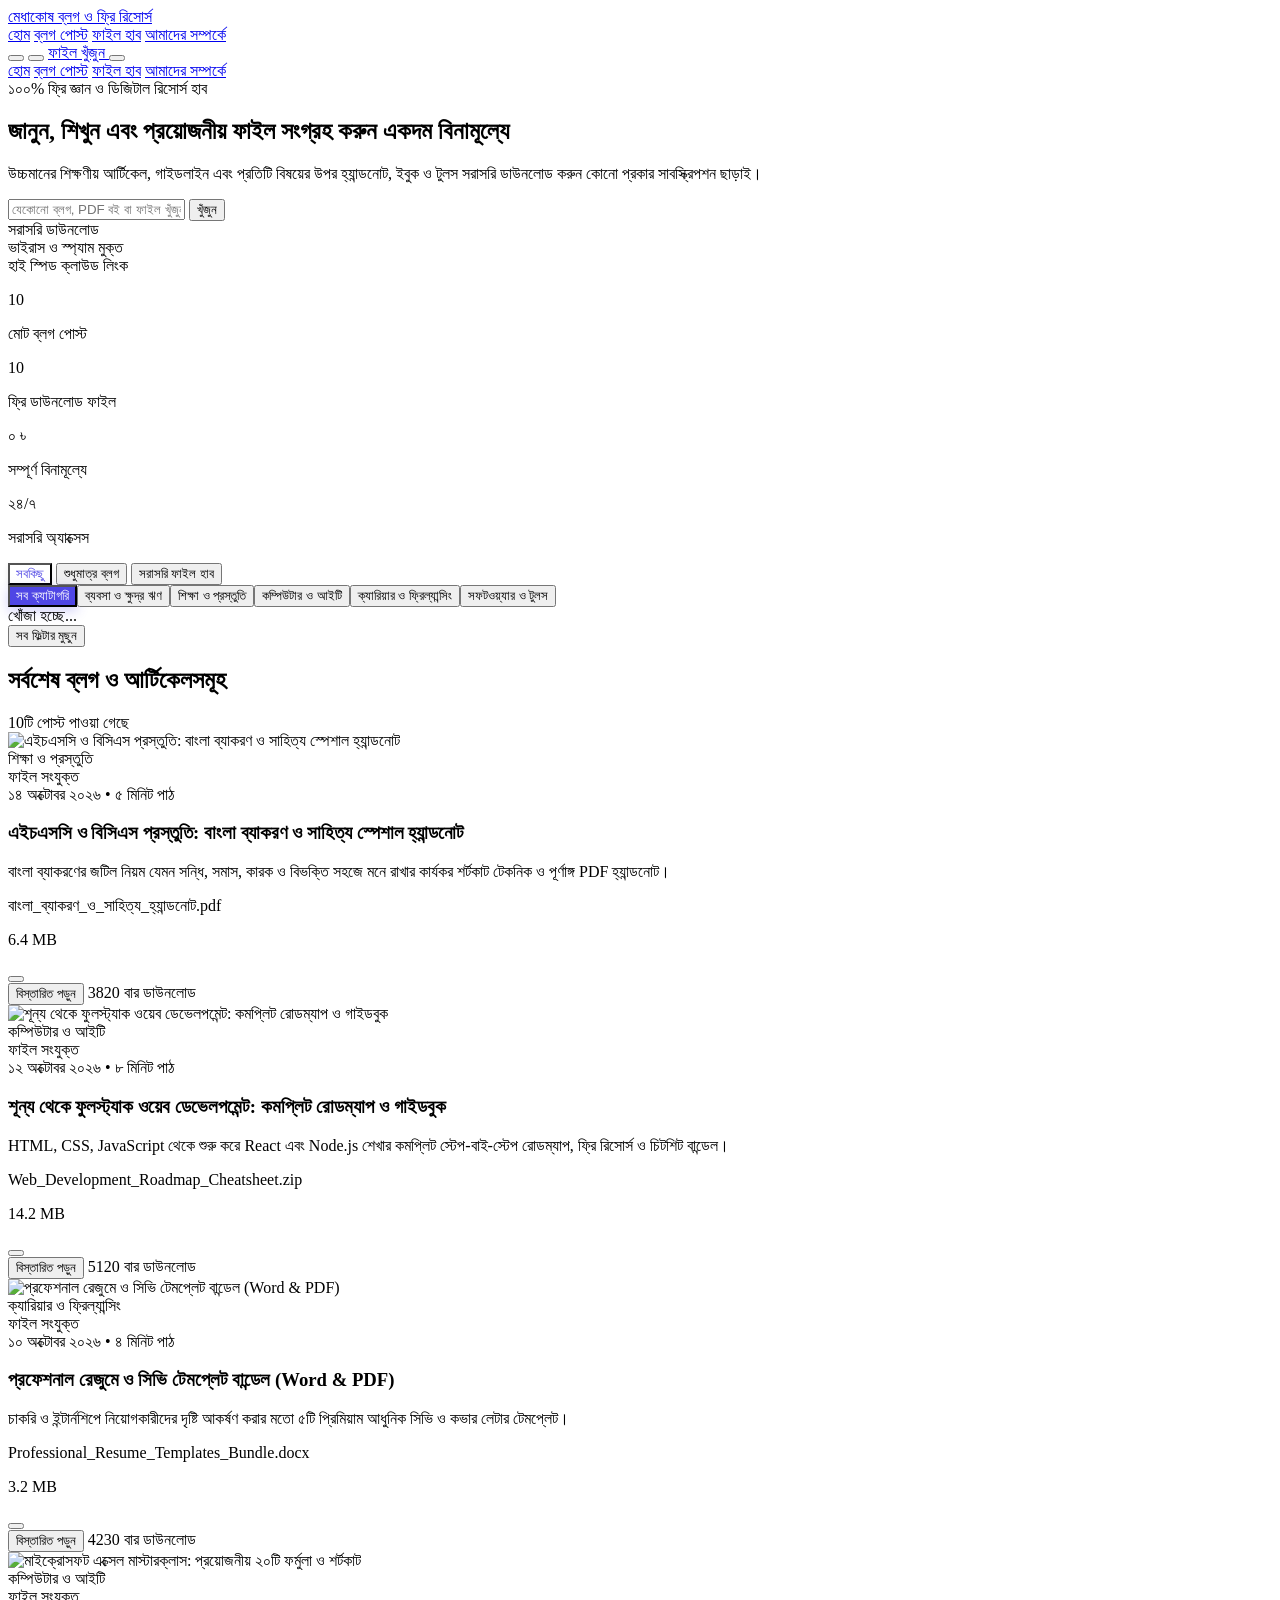
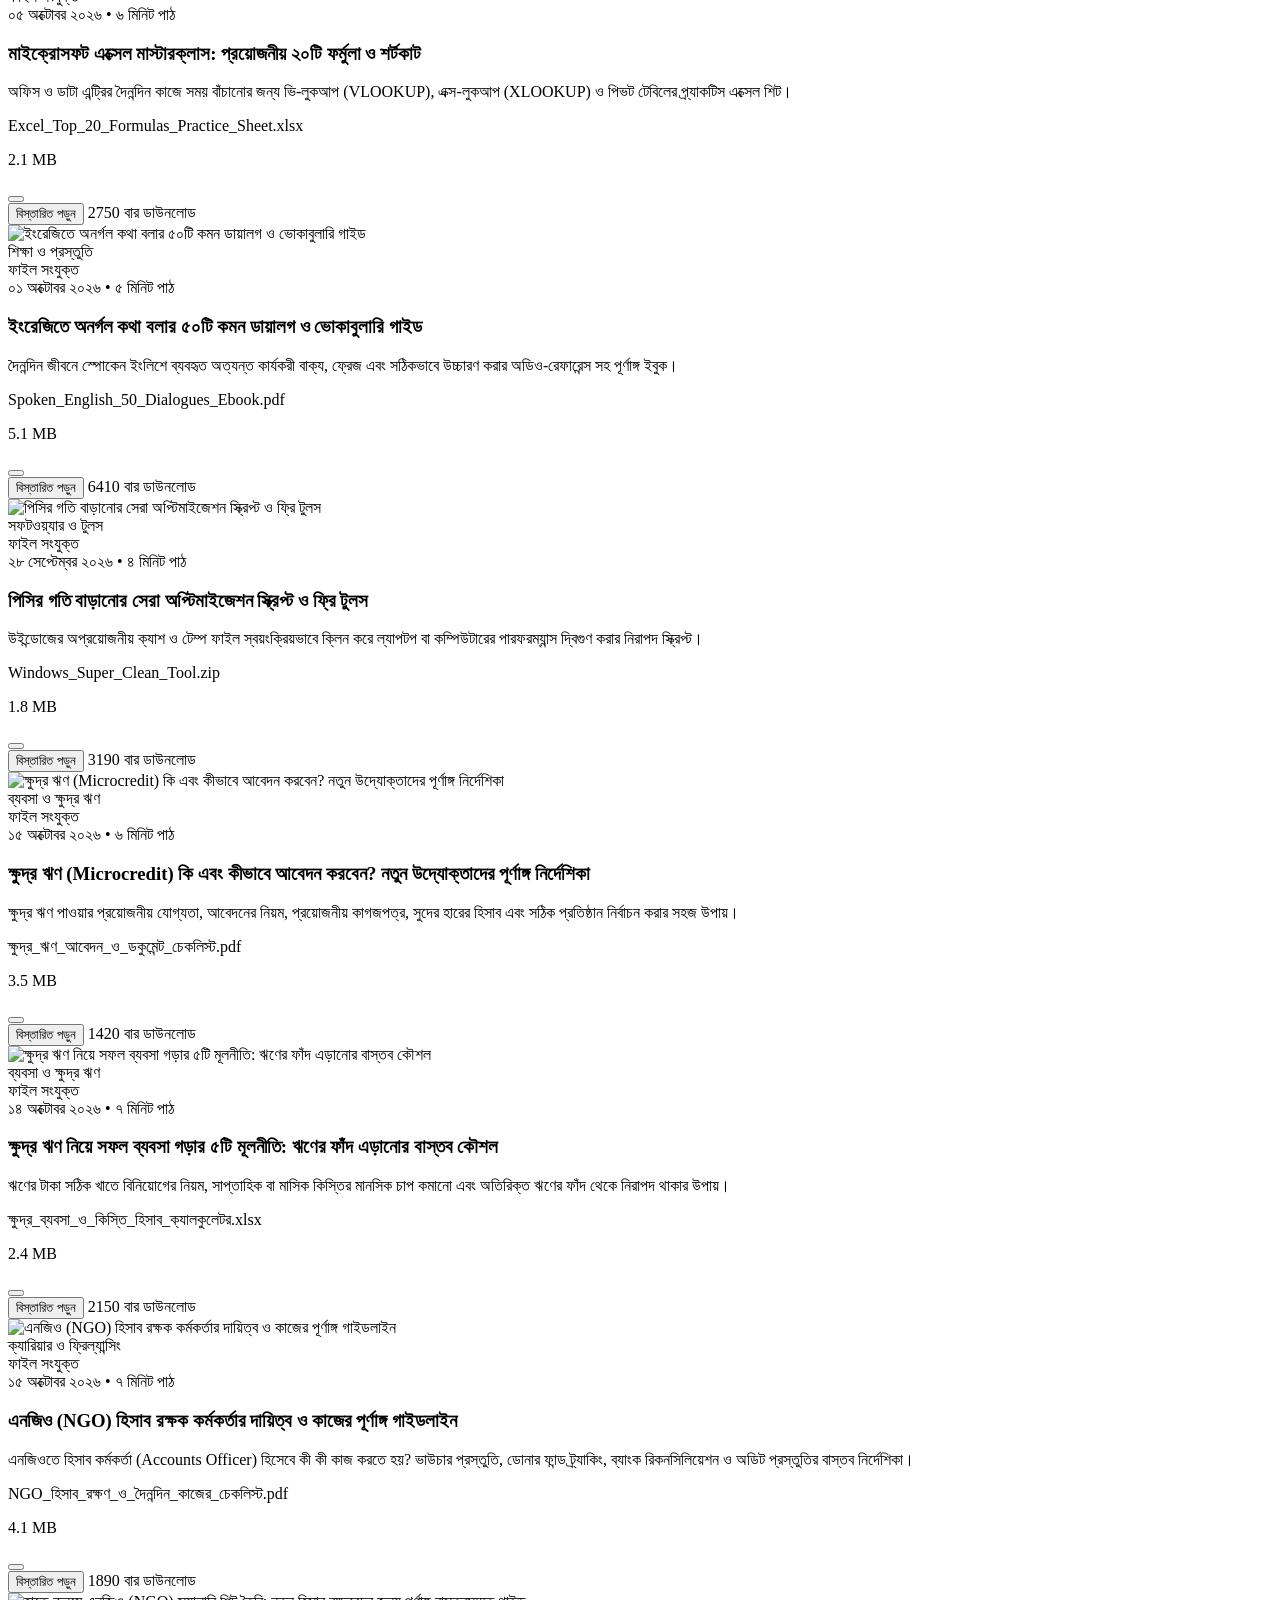
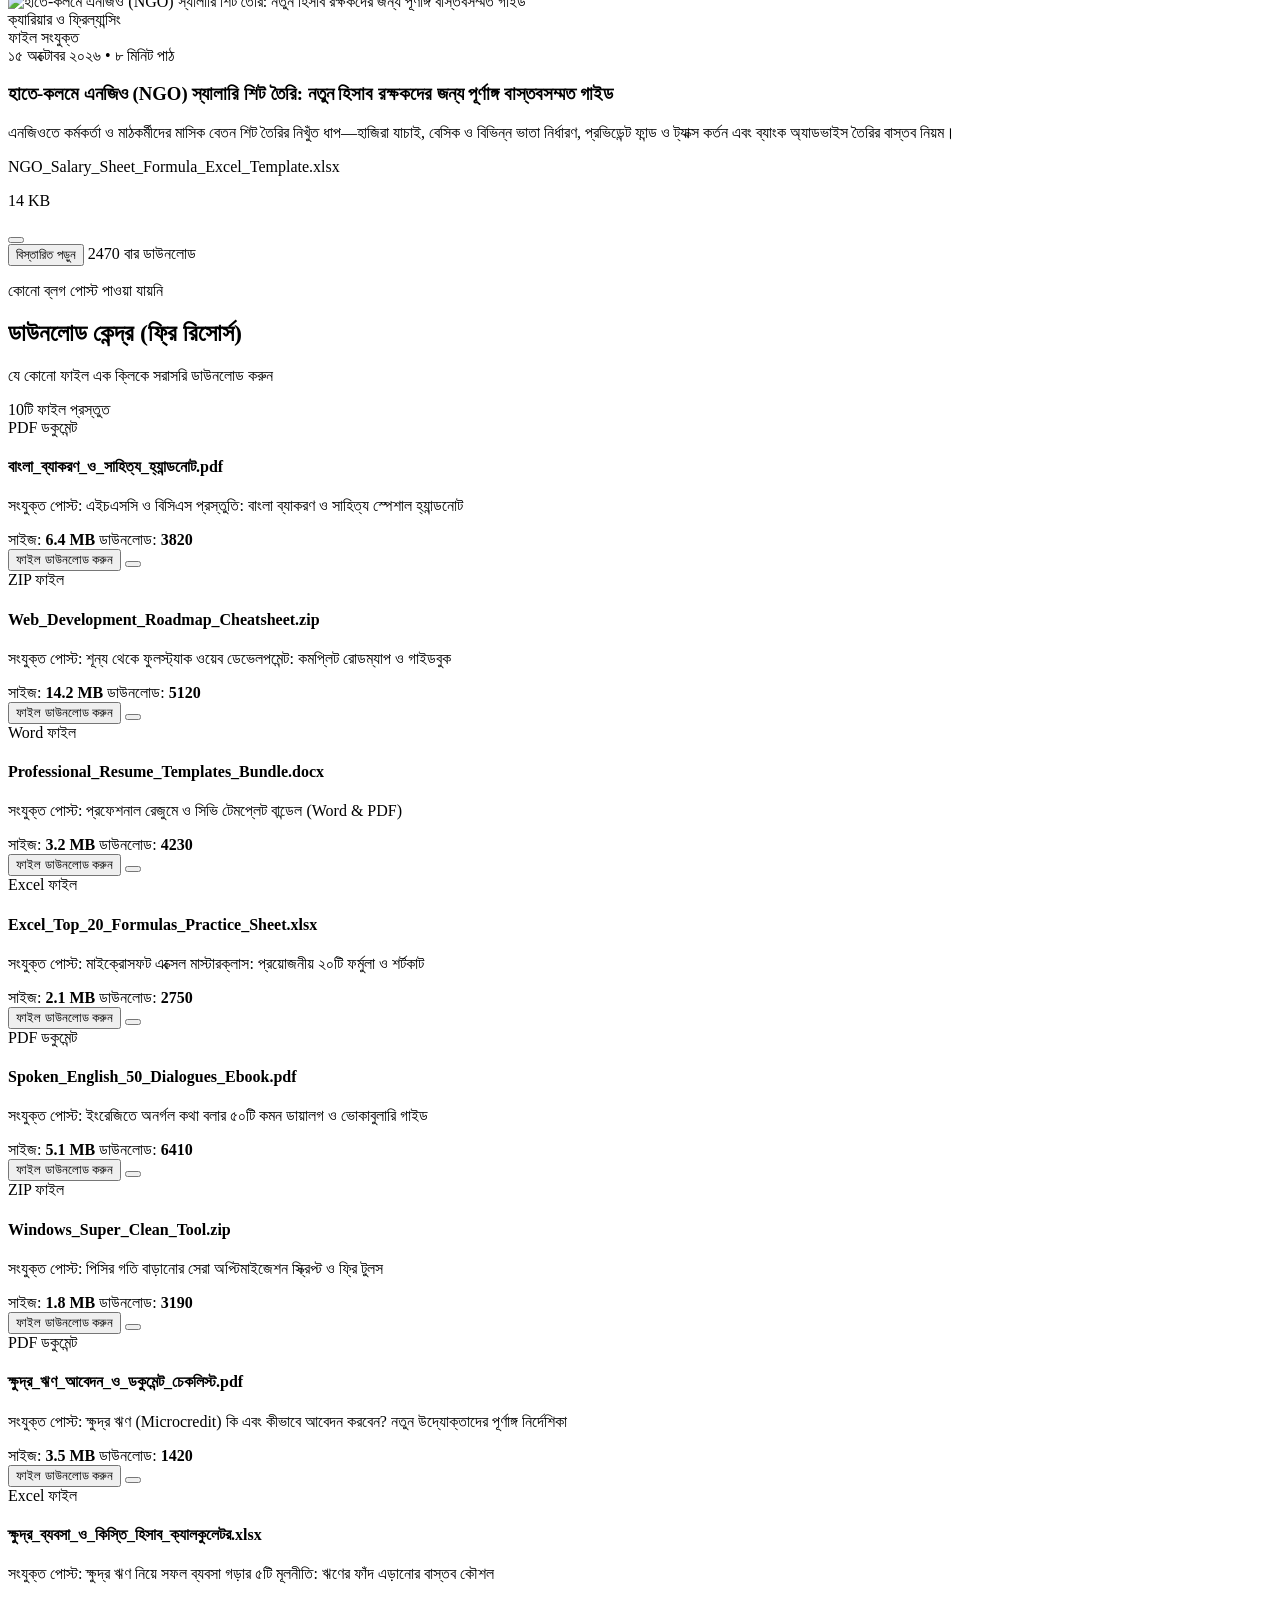
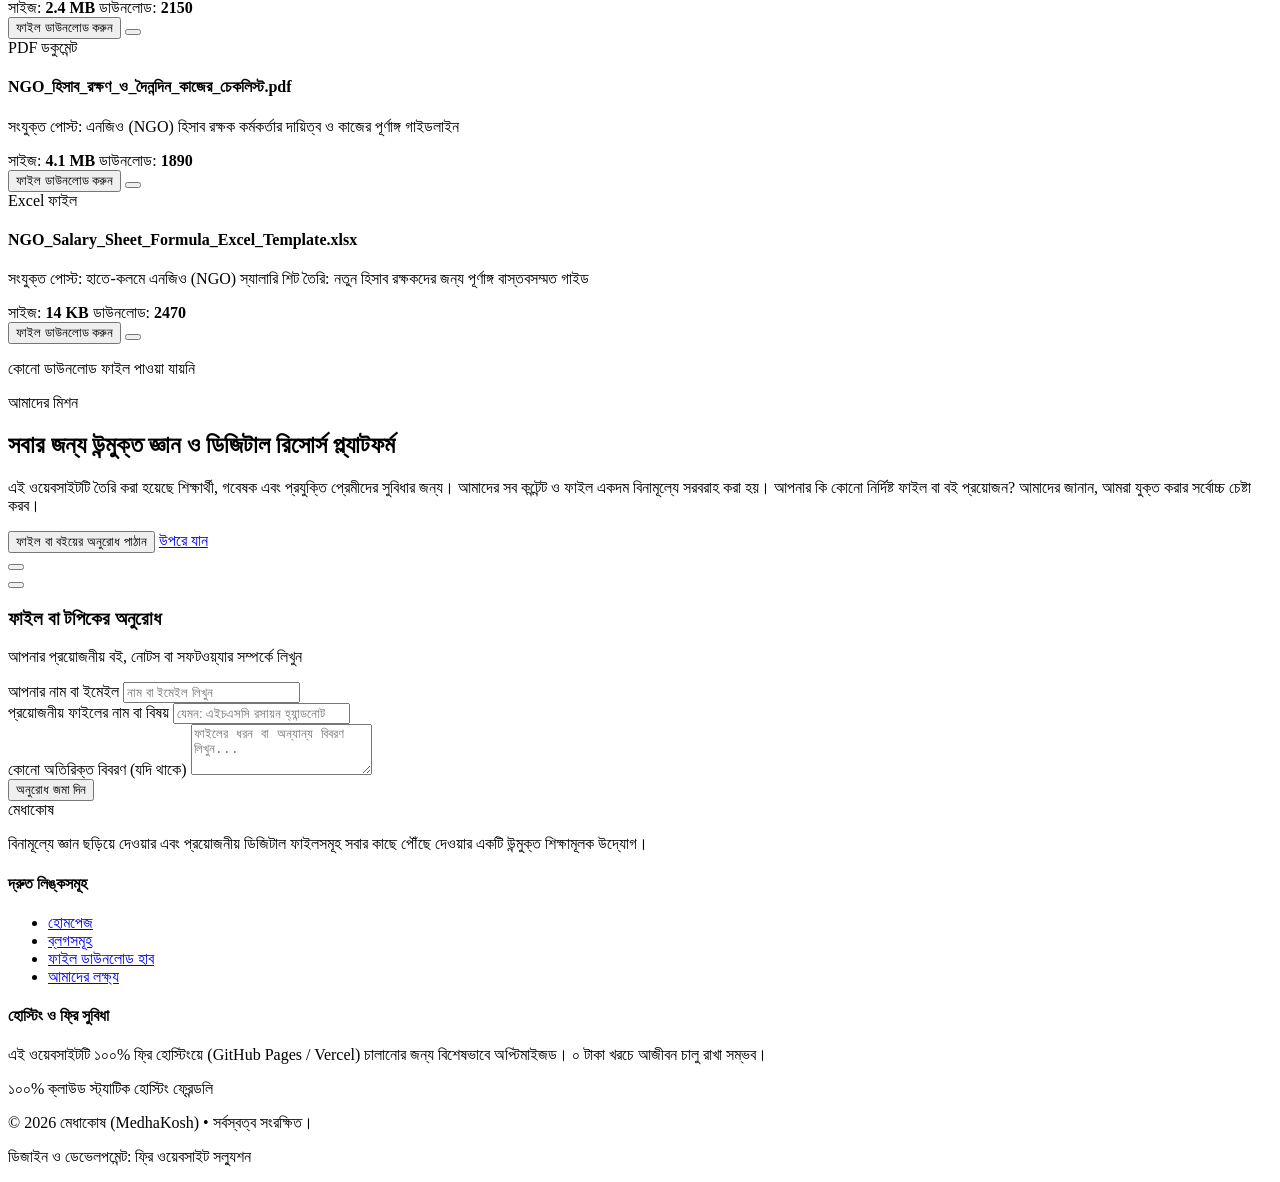
==== index.html @ f7afbdd0 "Initial commit: Complete MedhaKosh blog & download website" ====
<!DOCTYPE html>
<html lang="bn" class="scroll-smooth">
<head>
  <meta charset="UTF-8">
  <meta name="viewport" content="width=device-width, initial-scale=1.0">
  <title>মেধাকোষ - ব্লগ ও ফ্রি ডাউনলোড হাব</title>
  <meta name="description" content="বাংলা ব্লগ, শিক্ষণীয় টিউটোরিয়াল এবং প্রয়োজনীয় সব ফাইল, PDF, ইবুক ও সফটওয়্যার একদম বিনামূল্যে ডাউনলোডের প্ল্যাটফর্ম।">
  
  <!-- Google Fonts: Hind Siliguri (Bengali) & Inter -->
  <link rel="preconnect" href="https://fonts.googleapis.com">
  <link rel="preconnect" href="https://fonts.gstatic.com" crossorigin>
  <link href="https://fonts.googleapis.com/css2?family=Hind+Siliguri:wght@300;400;500;600;700&family=Inter:wght@400;500;600;700&display=swap" rel="stylesheet">
  
  <!-- Tailwind CSS CDN -->
  <script src="https://cdn.tailwindcss.com"></script>
  <script>
    tailwind.config = {
      darkMode: 'class',
      theme: {
        extend: {
          fontFamily: {
            sans: ['"Hind Siliguri"', 'Inter', 'sans-serif'],
          },
          colors: {
            brand: {
              50: '#eef2ff',
              100: '#e0e7ff',
              500: '#6366f1',
              600: '#4f46e5',
              700: '#4338ca',
            }
          }
        }
      }
    }
  </script>
  
  <!-- Lucide Icons -->
  <script src="https://unpkg.com/lucide@latest"></script>
  
  <link rel="stylesheet" href="style.css">
</head>
<body class="bg-slate-50 text-slate-800 dark:bg-slate-950 dark:text-slate-100 min-h-screen flex flex-col font-sans transition-colors duration-300">

  <!-- ================= NAVBAR ================= -->
  <header class="sticky top-0 z-40 w-full backdrop-blur-md bg-white/80 dark:bg-slate-900/80 border-b border-slate-200 dark:border-slate-800 transition-colors">
    <div class="max-w-7xl mx-auto px-4 sm:px-6 lg:px-8 h-16 flex items-center justify-between">
      
      <!-- Brand Logo -->
      <a href="#" class="flex items-center gap-2 group">
        <div class="w-10 h-10 rounded-xl bg-gradient-to-tr from-brand-600 to-indigo-400 flex items-center justify-center text-white shadow-md shadow-brand-500/20 group-hover:scale-105 transition-transform">
          <i data-lucide="layers" class="w-5 h-5"></i>
        </div>
        <div class="flex flex-col">
          <span class="text-xl font-bold tracking-tight bg-gradient-to-r from-brand-600 to-indigo-500 dark:from-brand-400 dark:to-indigo-300 bg-clip-text text-transparent">
            মেধাকোষ
          </span>
          <span class="text-[11px] text-slate-500 dark:text-slate-400 -mt-1 font-medium">ব্লগ ও ফ্রি রিসোর্স</span>
        </div>
      </a>

      <!-- Desktop Nav -->
      <nav class="hidden md:flex items-center gap-6 text-sm font-medium">
        <a href="#home" class="hover:text-brand-600 dark:hover:text-brand-400 transition-colors">হোম</a>
        <a href="#blogs-section" class="hover:text-brand-600 dark:hover:text-brand-400 transition-colors">ব্লগ পোস্ট</a>
        <a href="#downloads-section" class="hover:text-brand-600 dark:hover:text-brand-400 transition-colors">ফাইল হাব</a>
        <a href="#about-section" class="hover:text-brand-600 dark:hover:text-brand-400 transition-colors">আমাদের সম্পর্কে</a>
      </nav>

      <!-- Right Action Items -->
      <div class="flex items-center gap-3">
        <!-- Search Trigger Button -->
        <button id="search-modal-btn" aria-label="অনুসন্ধান" class="p-2 text-slate-600 hover:text-brand-600 dark:text-slate-300 dark:hover:text-brand-400 rounded-lg hover:bg-slate-100 dark:hover:bg-slate-800 transition-colors">
          <i data-lucide="search" class="w-5 h-5"></i>
        </button>

        <!-- Dark/Light Mode Toggle -->
        <button id="theme-toggle" aria-label="থিম পরিবর্তন" class="p-2 text-slate-600 hover:text-amber-500 dark:text-slate-300 dark:hover:text-amber-400 rounded-lg hover:bg-slate-100 dark:hover:bg-slate-800 transition-colors">
          <i id="theme-icon" data-lucide="moon" class="w-5 h-5"></i>
        </button>

        <!-- CTA Button -->
        <a href="#downloads-section" class="hidden sm:inline-flex items-center gap-1.5 px-4 py-2 text-sm font-semibold text-white bg-brand-600 hover:bg-brand-700 rounded-xl shadow-sm shadow-brand-600/30 transition-all hover:shadow-md hover:shadow-brand-600/40">
          <i data-lucide="download" class="w-4 h-4"></i>
          <span>ফাইল খুঁজুন</span>
        </a>

        <!-- Mobile Menu Button -->
        <button id="mobile-menu-btn" class="md:hidden p-2 text-slate-600 dark:text-slate-300 rounded-lg hover:bg-slate-100 dark:hover:bg-slate-800">
          <i data-lucide="menu" class="w-6 h-6"></i>
        </button>
      </div>

    </div>

    <!-- Mobile Dropdown Menu -->
    <div id="mobile-menu" class="hidden md:hidden px-4 pt-2 pb-4 border-b border-slate-200 dark:border-slate-800 bg-white dark:bg-slate-900 space-y-2">
      <a href="#home" class="block px-3 py-2 rounded-lg text-base font-medium hover:bg-slate-100 dark:hover:bg-slate-800">হোম</a>
      <a href="#blogs-section" class="block px-3 py-2 rounded-lg text-base font-medium hover:bg-slate-100 dark:hover:bg-slate-800">ব্লগ পোস্ট</a>
      <a href="#downloads-section" class="block px-3 py-2 rounded-lg text-base font-medium hover:bg-slate-100 dark:hover:bg-slate-800">ফাইল হাব</a>
      <a href="#about-section" class="block px-3 py-2 rounded-lg text-base font-medium hover:bg-slate-100 dark:hover:bg-slate-800">আমাদের সম্পর্কে</a>
    </div>
  </header>

  <!-- ================= HERO SECTION ================= -->
  <section id="home" class="relative overflow-hidden pt-12 pb-16 md:pt-20 md:pb-24 border-b border-slate-200/80 dark:border-slate-800/80">
    <!-- Background Glow Accents -->
    <div class="absolute top-1/2 left-1/2 -translate-x-1/2 -translate-y-1/2 w-[500px] h-[350px] bg-brand-500/10 dark:bg-brand-500/15 blur-[120px] rounded-full pointer-events-none -z-10"></div>
    
    <div class="max-w-5xl mx-auto px-4 text-center">
      <div class="inline-flex items-center gap-2 px-3.5 py-1.5 rounded-full bg-brand-50 dark:bg-brand-950/60 border border-brand-200 dark:border-brand-800 text-brand-700 dark:text-brand-300 text-xs sm:text-sm font-semibold mb-6 animate-pulse">
        <i data-lucide="sparkles" class="w-4 h-4"></i>
        <span>১০০% ফ্রি জ্ঞান ও ডিজিটাল রিসোর্স হাব</span>
      </div>

      <h1 class="text-3xl sm:text-5xl md:text-6xl font-extrabold tracking-tight leading-tight sm:leading-snug">
        জানুন, শিখুন এবং প্রয়োজনীয় ফাইল সংগ্রহ করুন <span class="bg-gradient-to-r from-brand-600 via-indigo-600 to-purple-600 bg-clip-text text-transparent">একদম বিনামূল্যে</span>
      </h1>

      <p class="mt-4 sm:mt-6 text-base sm:text-lg text-slate-600 dark:text-slate-400 max-w-2xl mx-auto leading-relaxed">
        উচ্চমানের শিক্ষণীয় আর্টিকেল, গাইডলাইন এবং প্রতিটি বিষয়ের উপর হ্যান্ডনোট, ইবুক ও টুলস সরাসরি ডাউনলোড করুন কোনো প্রকার সাবস্ক্রিপশন ছাড়াই।
      </p>

      <!-- Search Input in Hero -->
      <div class="mt-8 sm:mt-10 max-w-xl mx-auto">
        <div class="relative flex items-center">
          <i data-lucide="search" class="absolute left-4 w-5 h-5 text-slate-400 pointer-events-none"></i>
          <input 
            type="text" 
            id="hero-search-input" 
            placeholder="যেকোনো ব্লগ, PDF বই বা ফাইল খুঁজুন..." 
            class="w-full pl-12 pr-28 py-3.5 rounded-2xl bg-white dark:bg-slate-900 border border-slate-200 dark:border-slate-800 shadow-lg shadow-slate-200/50 dark:shadow-none focus:outline-none focus:ring-2 focus:ring-brand-500 text-sm sm:text-base text-slate-900 dark:text-slate-100 placeholder:text-slate-400"
          >
          <button id="hero-search-btn" class="absolute right-2 px-4 py-2 bg-brand-600 hover:bg-brand-700 text-white rounded-xl text-sm font-semibold transition-all">
            খুঁজুন
          </button>
        </div>
      </div>

      <!-- Quick Badges -->
      <div class="mt-8 flex flex-wrap items-center justify-center gap-6 text-xs sm:text-sm text-slate-500 dark:text-slate-400 font-medium">
        <div class="flex items-center gap-1.5">
          <i data-lucide="check-circle-2" class="w-4 h-4 text-emerald-500"></i>
          <span>সরাসরি ডাউনলোড</span>
        </div>
        <div class="flex items-center gap-1.5">
          <i data-lucide="shield-check" class="w-4 h-4 text-emerald-500"></i>
          <span>ভাইরাস ও স্প্যাম মুক্ত</span>
        </div>
        <div class="flex items-center gap-1.5">
          <i data-lucide="zap" class="w-4 h-4 text-amber-500"></i>
          <span>হাই স্পিড ক্লাউড লিংক</span>
        </div>
      </div>
    </div>
  </section>

  <!-- ================= STATS SECTION ================= -->
  <section class="border-b border-slate-200 dark:border-slate-800 bg-white/50 dark:bg-slate-900/50 py-8">
    <div class="max-w-6xl mx-auto px-4 grid grid-cols-2 md:grid-cols-4 gap-6 text-center">
      <div>
        <p class="text-2xl sm:text-3xl font-extrabold text-brand-600 dark:text-brand-400" id="total-articles-stat">০</p>
        <p class="text-xs sm:text-sm text-slate-500 dark:text-slate-400 mt-1 font-medium">মোট ব্লগ পোস্ট</p>
      </div>
      <div>
        <p class="text-2xl sm:text-3xl font-extrabold text-indigo-600 dark:text-indigo-400" id="total-files-stat">০</p>
        <p class="text-xs sm:text-sm text-slate-500 dark:text-slate-400 mt-1 font-medium">ফ্রি ডাউনলোড ফাইল</p>
      </div>
      <div>
        <p class="text-2xl sm:text-3xl font-extrabold text-emerald-600 dark:text-emerald-400">০ ৳</p>
        <p class="text-xs sm:text-sm text-slate-500 dark:text-slate-400 mt-1 font-medium">সম্পূর্ণ বিনামূল্যে</p>
      </div>
      <div>
        <p class="text-2xl sm:text-3xl font-extrabold text-purple-600 dark:text-purple-400">২৪/৭</p>
        <p class="text-xs sm:text-sm text-slate-500 dark:text-slate-400 mt-1 font-medium">সরাসরি অ্যাক্সেস</p>
      </div>
    </div>
  </section>

  <!-- ================= MAIN CONTENT SECTION ================= -->
  <main class="max-w-7xl mx-auto px-4 sm:px-6 lg:px-8 py-12 flex-grow w-full">
    
    <!-- Category & Tab Filter Controls -->
    <div class="flex flex-col md:flex-row md:items-center justify-between gap-4 pb-8 border-b border-slate-200 dark:border-slate-800">
      
      <!-- View Modes: All vs Blogs vs Files -->
      <div class="inline-flex p-1 bg-slate-200/80 dark:bg-slate-900 rounded-2xl w-fit" id="view-tabs">
        <button data-view="all" class="view-tab-btn active px-4 py-2 text-sm font-semibold rounded-xl transition-all">
          সবকিছু
        </button>
        <button data-view="blogs" class="view-tab-btn px-4 py-2 text-sm font-semibold rounded-xl transition-all">
          শুধুমাত্র ব্লগ
        </button>
        <button data-view="files" class="view-tab-btn px-4 py-2 text-sm font-semibold rounded-xl transition-all">
          সরাসরি ফাইল হাব
        </button>
      </div>

      <!-- Category Filter Pills -->
      <div class="flex items-center gap-2 overflow-x-auto pb-2 md:pb-0 scrollbar-none" id="category-pills">
        <!-- Rendered dynamically via app.js -->
      </div>

    </div>

    <!-- Active Search / Filter Status (if any) -->
    <div id="filter-status-banner" class="hidden mt-4 p-3 bg-brand-50 dark:bg-brand-950/40 border border-brand-200 dark:border-brand-900/60 rounded-xl flex items-center justify-between">
      <div class="flex items-center gap-2 text-sm text-brand-700 dark:text-brand-300">
        <i data-lucide="info" class="w-4 h-4"></i>
        <span id="filter-status-text">খোঁজা হচ্ছে...</span>
      </div>
      <button id="reset-filter-btn" class="text-xs font-semibold text-brand-600 hover:text-brand-800 dark:text-brand-400 hover:underline">
        সব ফিল্টার মুছুন
      </button>
    </div>

    <!-- ================= BLOG ARTICLES SECTION ================= -->
    <section id="blogs-section" class="mt-10">
      <div class="flex items-center justify-between mb-6">
        <div class="flex items-center gap-2">
          <div class="w-2.5 h-6 bg-brand-600 rounded-full"></div>
          <h2 class="text-2xl font-bold tracking-tight">সর্বশেষ ব্লগ ও আর্টিকেলসমূহ</h2>
        </div>
        <span class="text-sm text-slate-500 dark:text-slate-400" id="blogs-count-badge"></span>
      </div>

      <!-- Blogs Grid -->
      <div id="blogs-grid" class="grid grid-cols-1 md:grid-cols-2 lg:grid-cols-3 gap-6 sm:gap-8">
        <!-- Injected dynamically by JS -->
      </div>

      <!-- Empty state if no blogs found -->
      <div id="no-blogs-msg" class="hidden py-12 text-center text-slate-500">
        <i data-lucide="search-x" class="w-12 h-12 mx-auto text-slate-400 mb-3"></i>
        <p class="text-lg font-medium">কোনো ব্লগ পোস্ট পাওয়া যায়নি</p>
      </div>
    </section>

    <!-- ================= QUICK DOWNLOADS HUB ================= -->
    <section id="downloads-section" class="mt-16 pt-12 border-t border-slate-200 dark:border-slate-800">
      <div class="flex flex-col sm:flex-row sm:items-center justify-between gap-2 mb-6">
        <div>
          <div class="flex items-center gap-2">
            <div class="w-2.5 h-6 bg-indigo-600 rounded-full"></div>
            <h2 class="text-2xl font-bold tracking-tight">ডাউনলোড কেন্দ্র (ফ্রি রিসোর্স)</h2>
          </div>
          <p class="text-sm text-slate-500 dark:text-slate-400 mt-1">
            যে কোনো ফাইল এক ক্লিকে সরাসরি ডাউনলোড করুন
          </p>
        </div>
        <span class="text-sm text-slate-500 dark:text-slate-400" id="files-count-badge"></span>
      </div>

      <!-- Files Grid -->
      <div id="files-grid" class="grid grid-cols-1 sm:grid-cols-2 lg:grid-cols-3 gap-5">
        <!-- Injected dynamically by JS -->
      </div>

      <!-- Empty state if no files found -->
      <div id="no-files-msg" class="hidden py-12 text-center text-slate-500">
        <i data-lucide="folder-x" class="w-12 h-12 mx-auto text-slate-400 mb-3"></i>
        <p class="text-lg font-medium">কোনো ডাউনলোড ফাইল পাওয়া যায়নি</p>
      </div>
    </section>

    <!-- ================= ABOUT & REQUEST SECTION ================= -->
    <section id="about-section" class="mt-20 p-8 sm:p-10 rounded-3xl bg-gradient-to-br from-indigo-900 to-slate-900 text-white relative overflow-hidden shadow-2xl">
      <div class="absolute -right-10 -bottom-10 w-72 h-72 bg-brand-500/20 rounded-full blur-3xl pointer-events-none"></div>

      <div class="relative z-10 max-w-3xl">
        <span class="text-brand-300 font-semibold text-sm uppercase tracking-wider">আমাদের মিশন</span>
        <h2 class="text-2xl sm:text-3xl font-extrabold mt-2 leading-snug">
          সবার জন্য উন্মুক্ত জ্ঞান ও ডিজিটাল রিসোর্স প্ল্যাটফর্ম
        </h2>
        <p class="mt-4 text-slate-300 text-sm sm:text-base leading-relaxed">
          এই ওয়েবসাইটটি তৈরি করা হয়েছে শিক্ষার্থী, গবেষক এবং প্রযুক্তি প্রেমীদের সুবিধার জন্য। আমাদের সব কন্টেন্ট ও ফাইল একদম বিনামূল্যে সরবরাহ করা হয়। আপনার কি কোনো নির্দিষ্ট ফাইল বা বই প্রয়োজন? আমাদের জানান, আমরা যুক্ত করার সর্বোচ্চ চেষ্টা করব।
        </p>

        <div class="mt-6 flex flex-wrap gap-4">
          <button id="open-request-modal-btn" class="px-5 py-2.5 bg-white text-slate-900 hover:bg-slate-100 font-semibold text-sm rounded-xl transition-all shadow-md">
            ফাইল বা বইয়ের অনুরোধ পাঠান
          </button>
          <a href="#home" class="px-5 py-2.5 bg-white/10 hover:bg-white/20 text-white font-medium text-sm rounded-xl transition-all border border-white/20">
            উপরে যান
          </a>
        </div>
      </div>
    </section>

  </main>

  <!-- ================= MODAL: FULL ARTICLE & DOWNLOAD PREVIEW ================= -->
  <div id="article-modal" class="fixed inset-0 z-50 hidden overflow-y-auto bg-slate-900/60 backdrop-blur-sm p-4 sm:p-6 flex items-center justify-center">
    <div class="bg-white dark:bg-slate-900 rounded-3xl max-w-3xl w-full max-h-[90vh] overflow-y-auto shadow-2xl border border-slate-200 dark:border-slate-800 p-6 sm:p-8 relative">
      
      <!-- Close Button -->
      <button id="close-article-modal" class="absolute top-5 right-5 p-2 rounded-full hover:bg-slate-100 dark:hover:bg-slate-800 text-slate-500 hover:text-slate-700 dark:hover:text-slate-300 transition-colors">
        <i data-lucide="x" class="w-6 h-6"></i>
      </button>

      <div id="modal-article-content">
        <!-- Rendered dynamically -->
      </div>
    </div>
  </div>

  <!-- ================= MODAL: REQUEST A FILE ================= -->
  <div id="request-modal" class="fixed inset-0 z-50 hidden overflow-y-auto bg-slate-900/60 backdrop-blur-sm p-4 flex items-center justify-center">
    <div class="bg-white dark:bg-slate-900 rounded-3xl max-w-md w-full shadow-2xl border border-slate-200 dark:border-slate-800 p-6 relative">
      <button id="close-request-modal" class="absolute top-4 right-4 p-2 text-slate-500 hover:bg-slate-100 dark:hover:bg-slate-800 rounded-full">
        <i data-lucide="x" class="w-5 h-5"></i>
      </button>

      <div class="text-center">
        <div class="w-12 h-12 bg-brand-100 dark:bg-brand-950/60 text-brand-600 dark:text-brand-400 rounded-2xl flex items-center justify-center mx-auto mb-3">
          <i data-lucide="send" class="w-6 h-6"></i>
        </div>
        <h3 class="text-xl font-bold">ফাইল বা টপিকের অনুরোধ</h3>
        <p class="text-xs text-slate-500 dark:text-slate-400 mt-1">আপনার প্রয়োজনীয় বই, নোটস বা সফটওয়্যার সম্পর্কে লিখুন</p>
      </div>

      <form id="file-request-form" class="mt-5 space-y-3.5">
        <div>
          <label class="block text-xs font-semibold text-slate-700 dark:text-slate-300 mb-1">আপনার নাম বা ইমেইল</label>
          <input type="text" required placeholder="নাম বা ইমেইল লিখুন" class="w-full px-3.5 py-2.5 rounded-xl border border-slate-200 dark:border-slate-700 bg-slate-50 dark:bg-slate-800 text-sm focus:outline-none focus:ring-2 focus:ring-brand-500">
        </div>
        <div>
          <label class="block text-xs font-semibold text-slate-700 dark:text-slate-300 mb-1">প্রয়োজনীয় ফাইলের নাম বা বিষয়</label>
          <input type="text" required placeholder="যেমন: এইচএসসি রসায়ন হ্যান্ডনোট" class="w-full px-3.5 py-2.5 rounded-xl border border-slate-200 dark:border-slate-700 bg-slate-50 dark:bg-slate-800 text-sm focus:outline-none focus:ring-2 focus:ring-brand-500">
        </div>
        <div>
          <label class="block text-xs font-semibold text-slate-700 dark:text-slate-300 mb-1">কোনো অতিরিক্ত বিবরণ (যদি থাকে)</label>
          <textarea rows="3" placeholder="ফাইলের ধরন বা অন্যান্য বিবরণ লিখুন..." class="w-full px-3.5 py-2.5 rounded-xl border border-slate-200 dark:border-slate-700 bg-slate-50 dark:bg-slate-800 text-sm focus:outline-none focus:ring-2 focus:ring-brand-500"></textarea>
        </div>
        <button type="submit" class="w-full py-2.5 bg-brand-600 hover:bg-brand-700 text-white rounded-xl font-semibold text-sm transition-all shadow-md">
          অনুরোধ জমা দিন
        </button>
      </form>
    </div>
  </div>

  <!-- ================= FOOTER ================= -->
  <footer class="border-t border-slate-200 dark:border-slate-800 bg-white dark:bg-slate-900 py-10 transition-colors">
    <div class="max-w-7xl mx-auto px-4 sm:px-6 lg:px-8">
      <div class="grid grid-cols-1 md:grid-cols-3 gap-8">
        <div>
          <div class="flex items-center gap-2 mb-3">
            <div class="w-8 h-8 rounded-lg bg-brand-600 flex items-center justify-center text-white">
              <i data-lucide="layers" class="w-4 h-4"></i>
            </div>
            <span class="text-lg font-bold">মেধাকোষ</span>
          </div>
          <p class="text-sm text-slate-500 dark:text-slate-400 leading-relaxed">
            বিনামূল্যে জ্ঞান ছড়িয়ে দেওয়ার এবং প্রয়োজনীয় ডিজিটাল ফাইলসমূহ সবার কাছে পৌঁছে দেওয়ার একটি উন্মুক্ত শিক্ষামূলক উদ্যোগ।
          </p>
        </div>

        <div>
          <h4 class="text-sm font-semibold uppercase tracking-wider text-slate-900 dark:text-slate-100 mb-3">দ্রুত লিঙ্কসমূহ</h4>
          <ul class="space-y-2 text-sm text-slate-600 dark:text-slate-400">
            <li><a href="#home" class="hover:text-brand-600 transition-colors">হোমপেজ</a></li>
            <li><a href="#blogs-section" class="hover:text-brand-600 transition-colors">ব্লগসমূহ</a></li>
            <li><a href="#downloads-section" class="hover:text-brand-600 transition-colors">ফাইল ডাউনলোড হাব</a></li>
            <li><a href="#about-section" class="hover:text-brand-600 transition-colors">আমাদের লক্ষ্য</a></li>
          </ul>
        </div>

        <div>
          <h4 class="text-sm font-semibold uppercase tracking-wider text-slate-900 dark:text-slate-100 mb-3">হোস্টিং ও ফ্রি সুবিধা</h4>
          <p class="text-sm text-slate-500 dark:text-slate-400 leading-relaxed">
            এই ওয়েবসাইটটি ১০০% ফ্রি হোস্টিংয়ে (GitHub Pages / Vercel) চালানোর জন্য বিশেষভাবে অপ্টিমাইজড। ০ টাকা খরচে আজীবন চালু রাখা সম্ভব।
          </p>
          <div class="mt-4 flex items-center gap-2 text-xs text-emerald-600 dark:text-emerald-400 font-medium">
            <i data-lucide="server" class="w-4 h-4"></i>
            <span>১০০% ক্লাউড স্ট্যাটিক হোস্টিং ফ্রেন্ডলি</span>
          </div>
        </div>
      </div>

      <div class="mt-10 pt-6 border-t border-slate-200 dark:border-slate-800 flex flex-col sm:flex-row items-center justify-between text-xs text-slate-500 gap-4">
        <p>© 2026 মেধাকোষ (MedhaKosh) • সর্বস্বত্ব সংরক্ষিত।</p>
        <p>ডিজাইন ও ডেভেলপমেন্ট: ফ্রি ওয়েবসাইট সল্যুশন</p>
      </div>
    </div>
  </footer>

  <!-- Scripts -->
  <script src="data.js"></script>
  <script src="app.js"></script>
</body>
</html>
---- style.css ----
/* Custom styling enhancements for MedhaKosh */

/* Smooth transitions */
* {
  box-sizing: border-box;
}

/* Custom Scrollbar */
::-webkit-scrollbar {
  width: 8px;
  height: 8px;
}

::-webkit-scrollbar-track {
  background: transparent;
}

::-webkit-scrollbar-thumb {
  background: #cbd5e1;
  border-radius: 9999px;
}

.dark ::-webkit-scrollbar-thumb {
  background: #334155;
}

::-webkit-scrollbar-thumb:hover {
  background: #94a3b8;
}

/* Category Pill Styling */
.category-pill {
  transition: all 0.2s ease;
  white-space: nowrap;
}

.category-pill.active {
  background-color: #4f46e5;
  color: #ffffff;
  box-shadow: 0 4px 12px rgba(79, 70, 229, 0.25);
}

/* View Tab Button Active State */
.view-tab-btn.active {
  background-color: #ffffff;
  color: #4f46e5;
  box-shadow: 0 2px 6px rgba(0, 0, 0, 0.08);
}

.dark .view-tab-btn.active {
  background-color: #1e293b;
  color: #818cf8;
}

/* Line clamp utilities for post descriptions */
.line-clamp-2 {
  display: -webkit-box;
  -webkit-line-clamp: 2;
  -webkit-box-orient: vertical;
  overflow: hidden;
}

.line-clamp-3 {
  display: -webkit-box;
  -webkit-line-clamp: 3;
  -webkit-box-orient: vertical;
  overflow: hidden;
}

/* Card hover transitions */
.blog-card, .file-card {
  transition: transform 0.25s cubic-bezier(0.16, 1, 0.3, 1), box-shadow 0.25s ease, border-color 0.2s ease;
}

.blog-card:hover, .file-card:hover {
  transform: translateY(-4px);
}

/* Toast Notification Animation */
.toast-notice {
  animation: slideInUp 0.3s cubic-bezier(0.16, 1, 0.3, 1), fadeOut 0.4s ease 2.6s forwards;
}

@keyframes slideInUp {
  from {
    opacity: 0;
    transform: translateY(20px);
  }
  to {
    opacity: 1;
    transform: translateY(0);
  }
}

@keyframes fadeOut {
  from {
    opacity: 1;
    transform: translateY(0);
  }
  to {
    opacity: 0;
    transform: translateY(-10px);
  }
}
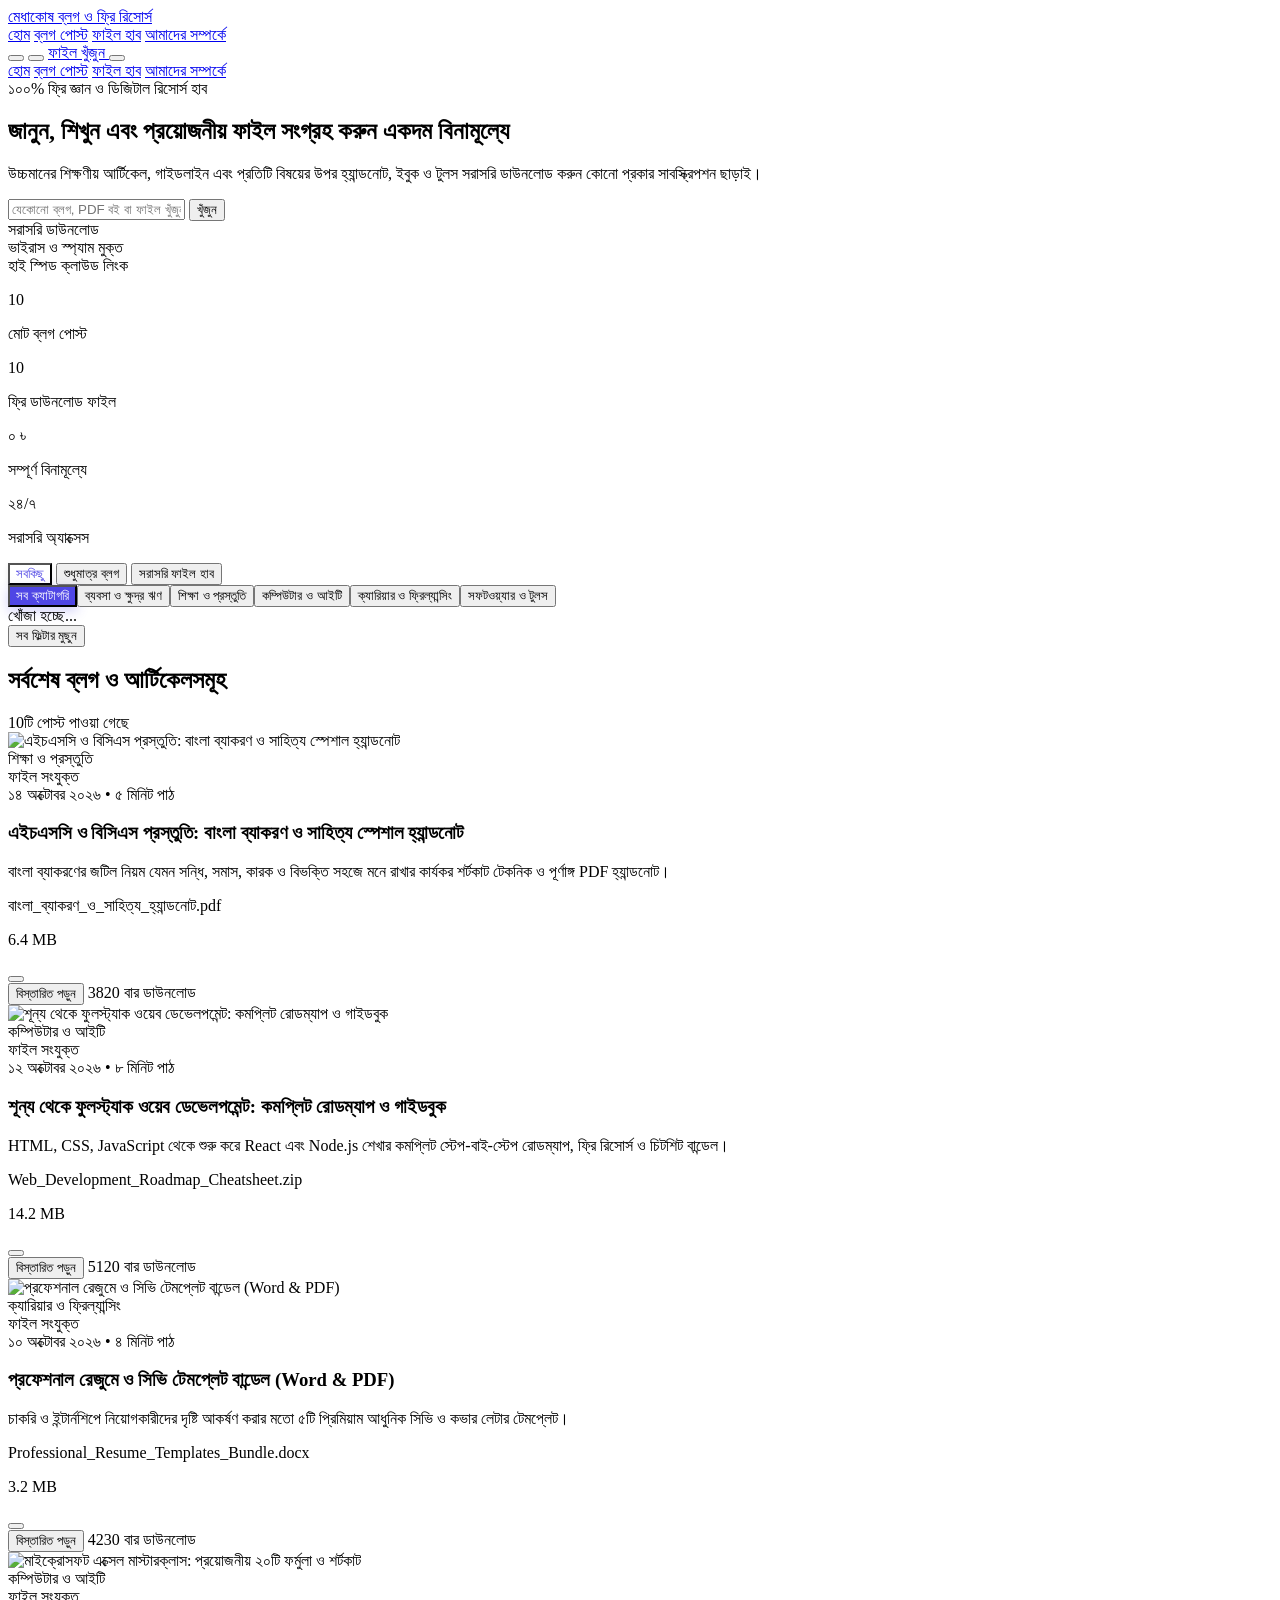
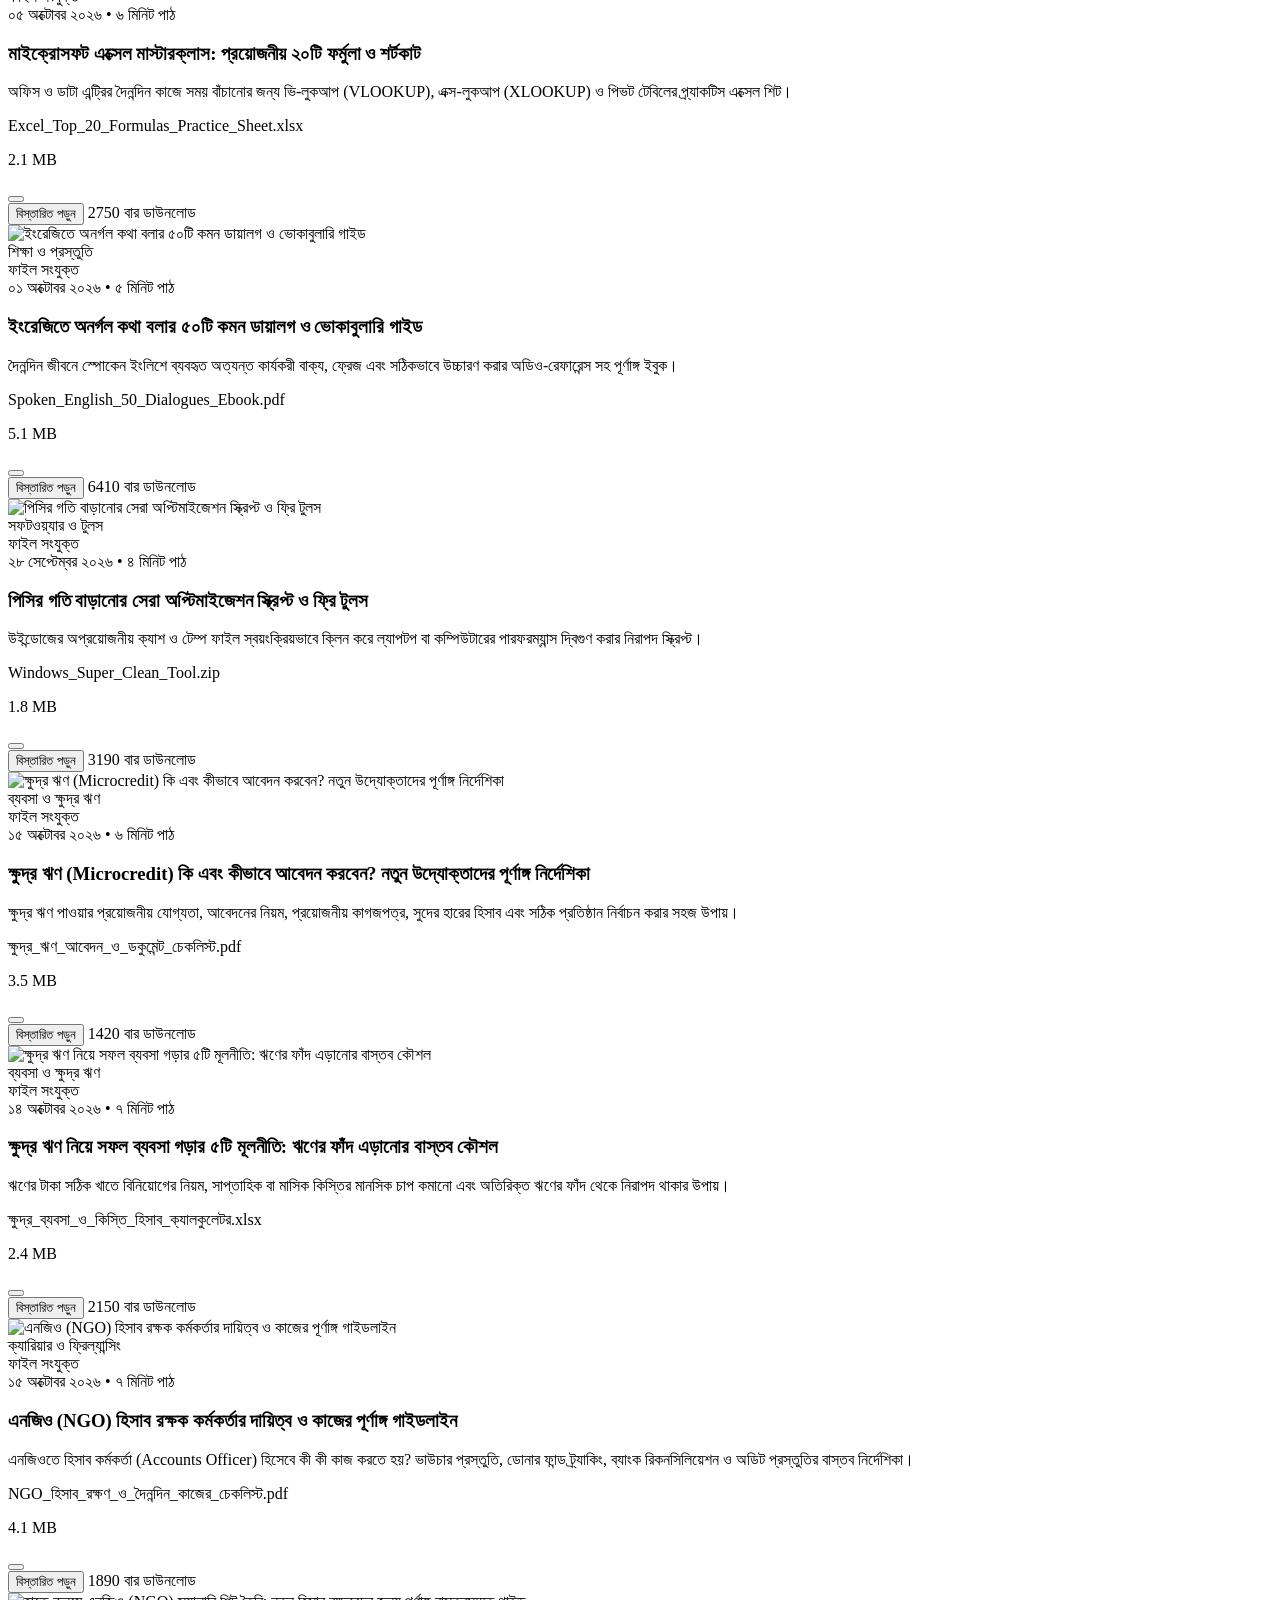
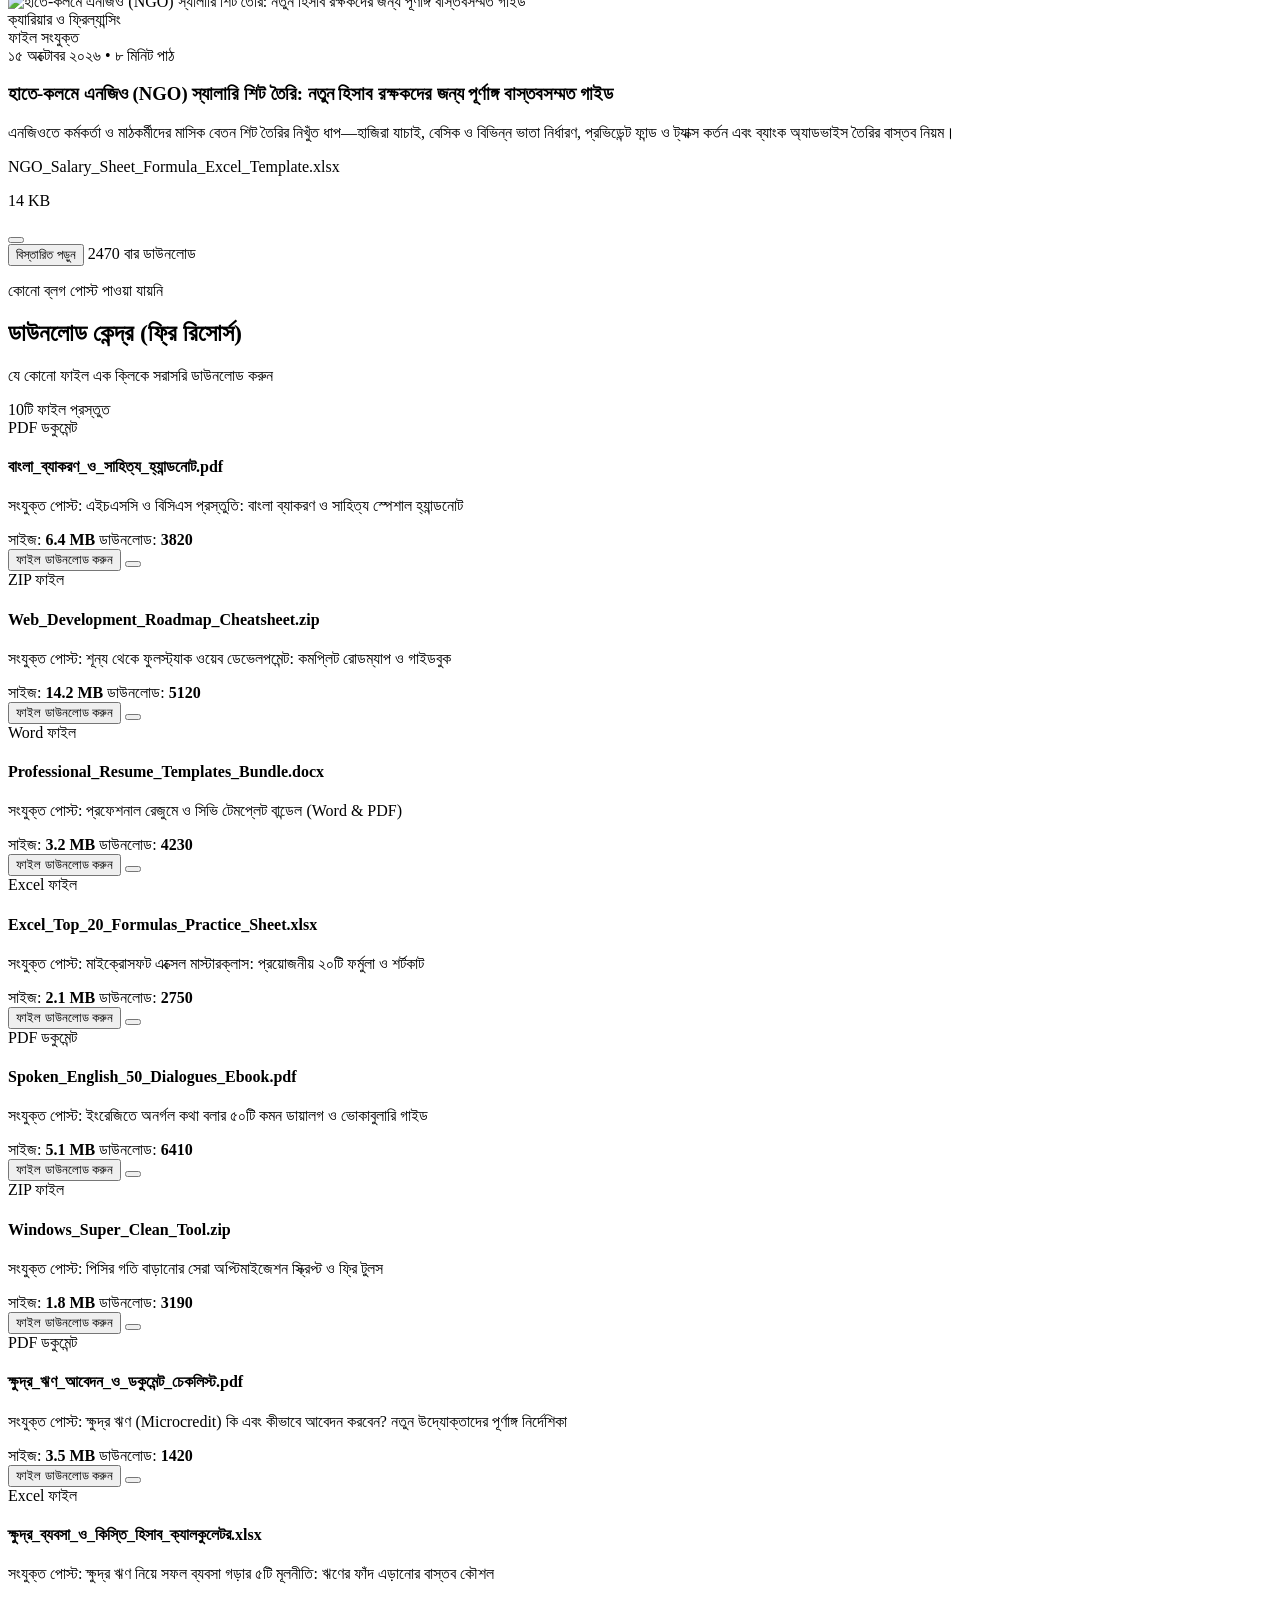
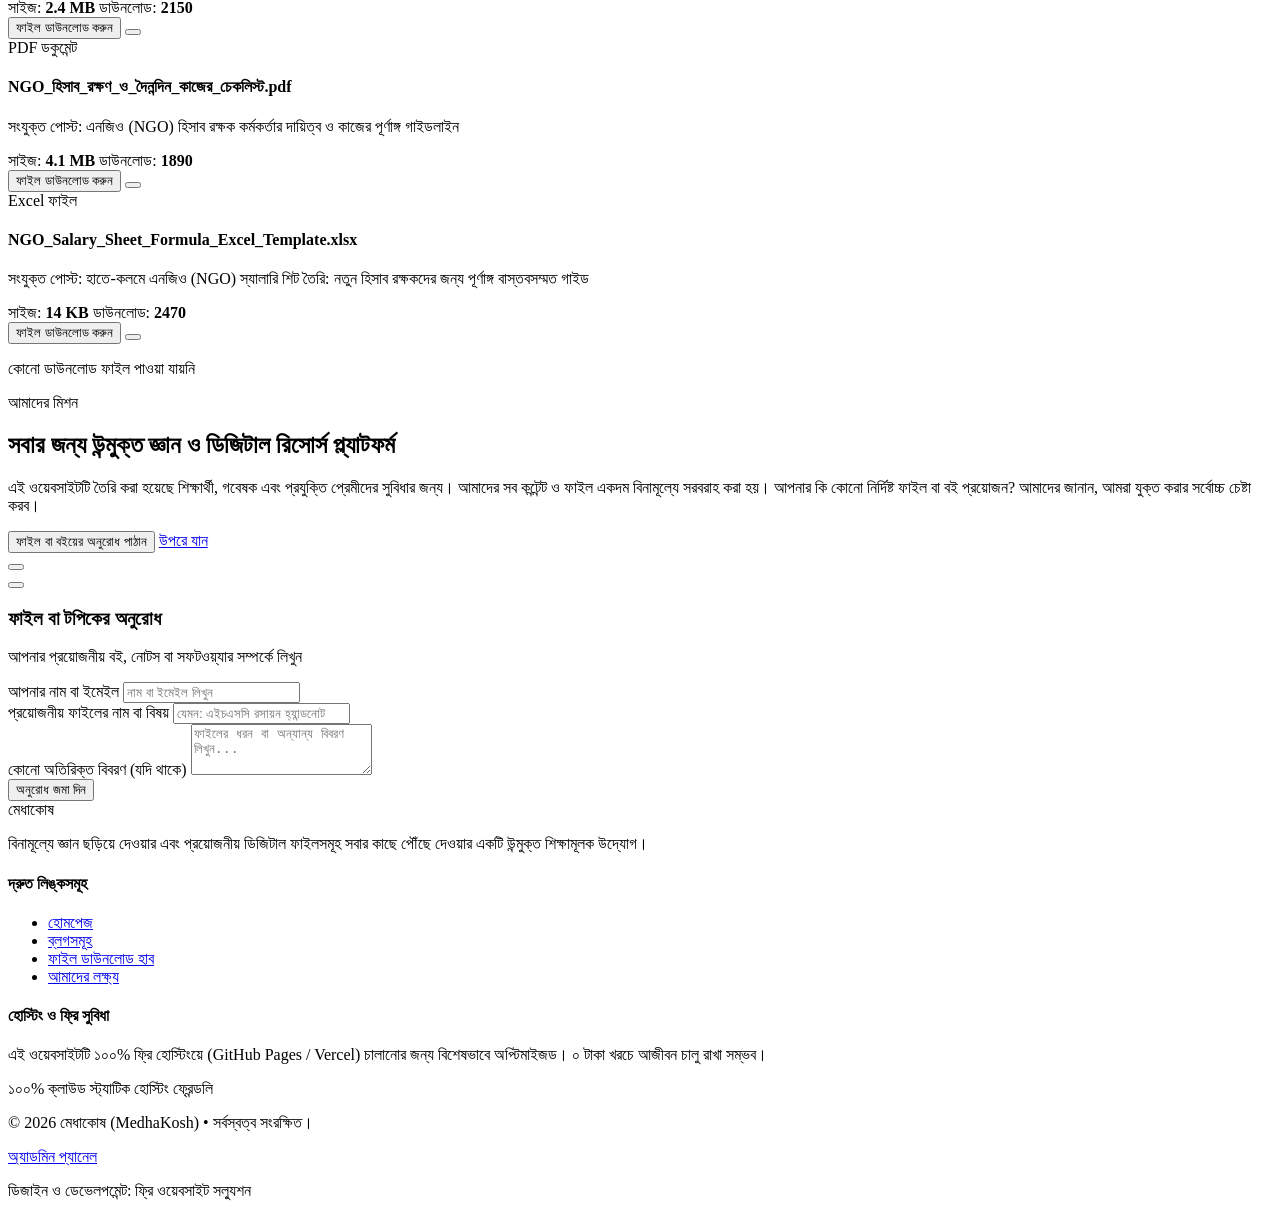
==== commit a3d96473: "Add full-featured Admin Dashboard (admin.html) with post manager and GitHub sync" ====
--- a/index.html
+++ b/index.html
@@ -379,7 +379,13 @@
 
       <div class="mt-10 pt-6 border-t border-slate-200 dark:border-slate-800 flex flex-col sm:flex-row items-center justify-between text-xs text-slate-500 gap-4">
         <p>© 2026 মেধাকোষ (MedhaKosh) • সর্বস্বত্ব সংরক্ষিত।</p>
-        <p>ডিজাইন ও ডেভেলপমেন্ট: ফ্রি ওয়েবসাইট সল্যুশন</p>
+        <div class="flex items-center gap-4">
+          <a href="admin.html" target="_blank" class="flex items-center gap-1 hover:text-brand-600 transition-colors text-slate-400">
+            <i data-lucide="lock" class="w-3.5 h-3.5"></i>
+            <span>অ্যাডমিন প্যানেল</span>
+          </a>
+          <p>ডিজাইন ও ডেভেলপমেন্ট: ফ্রি ওয়েবসাইট সল্যুশন</p>
+        </div>
       </div>
     </div>
   </footer>
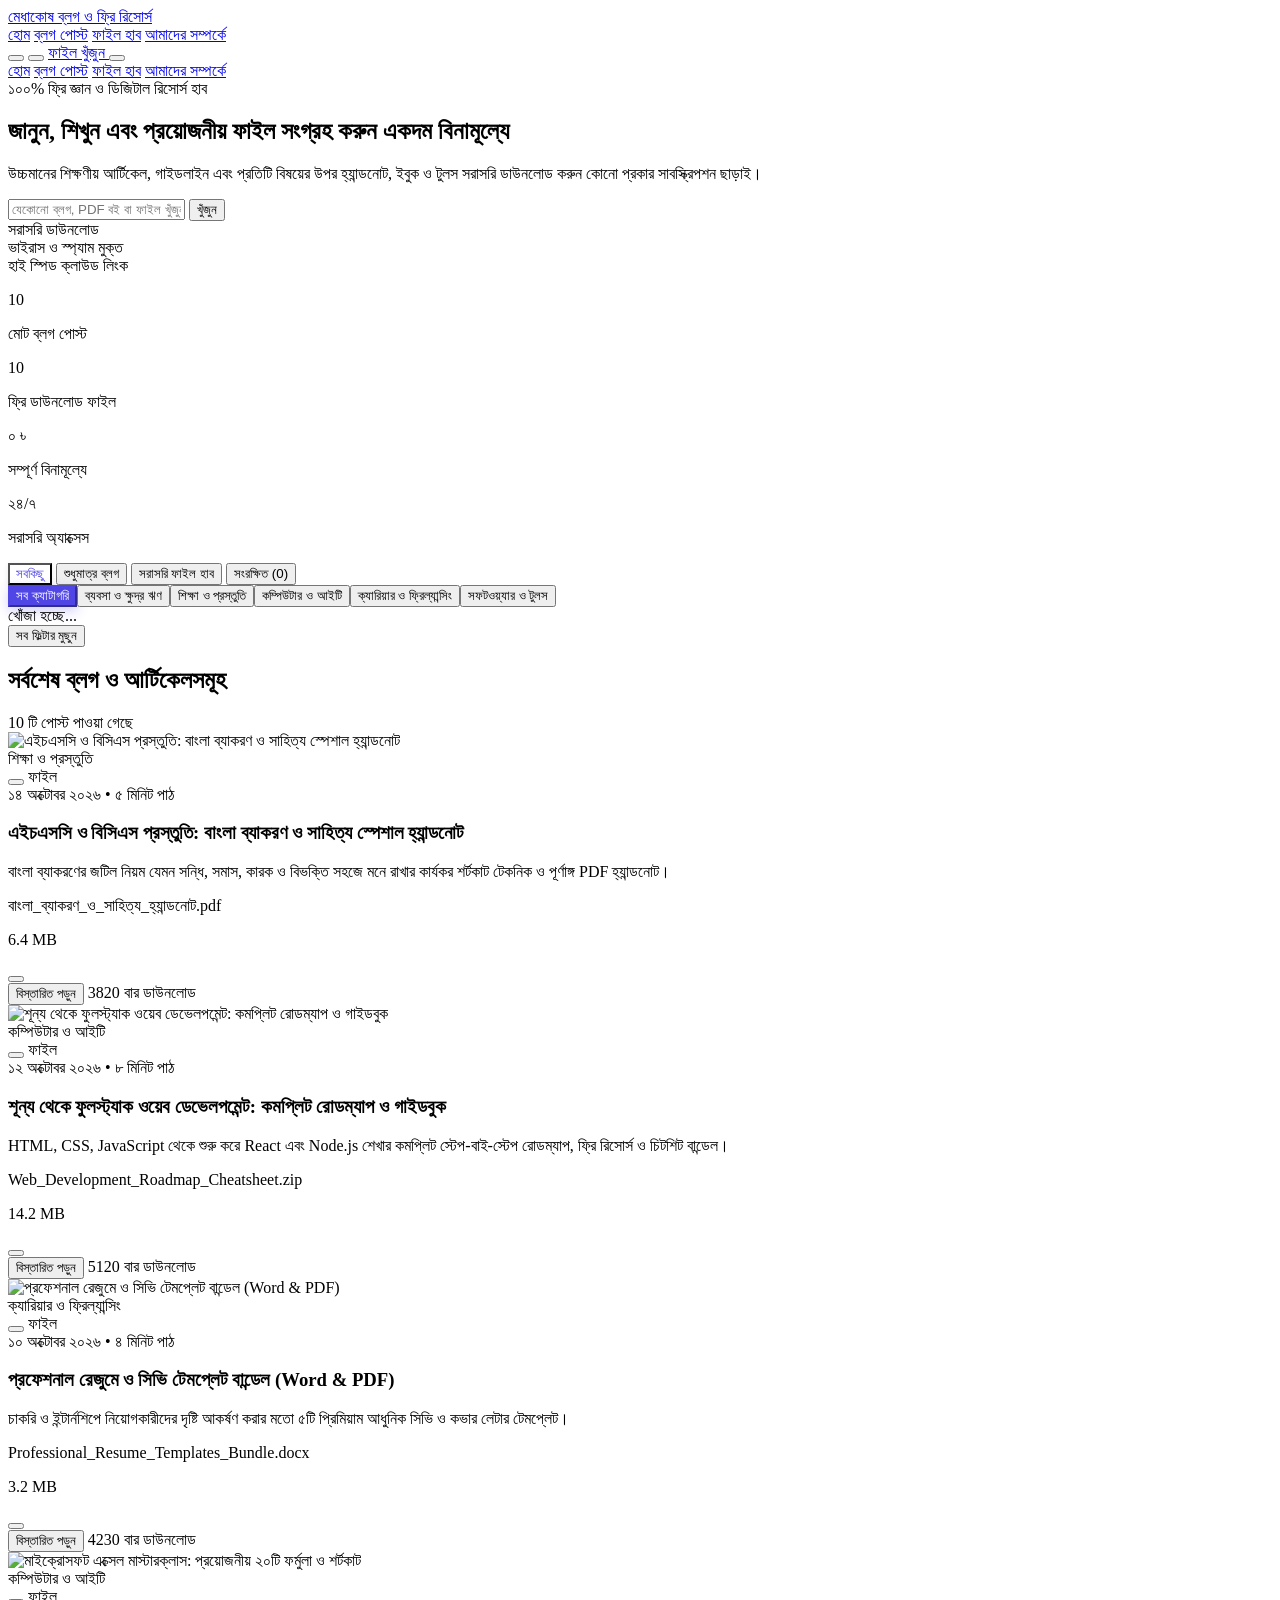
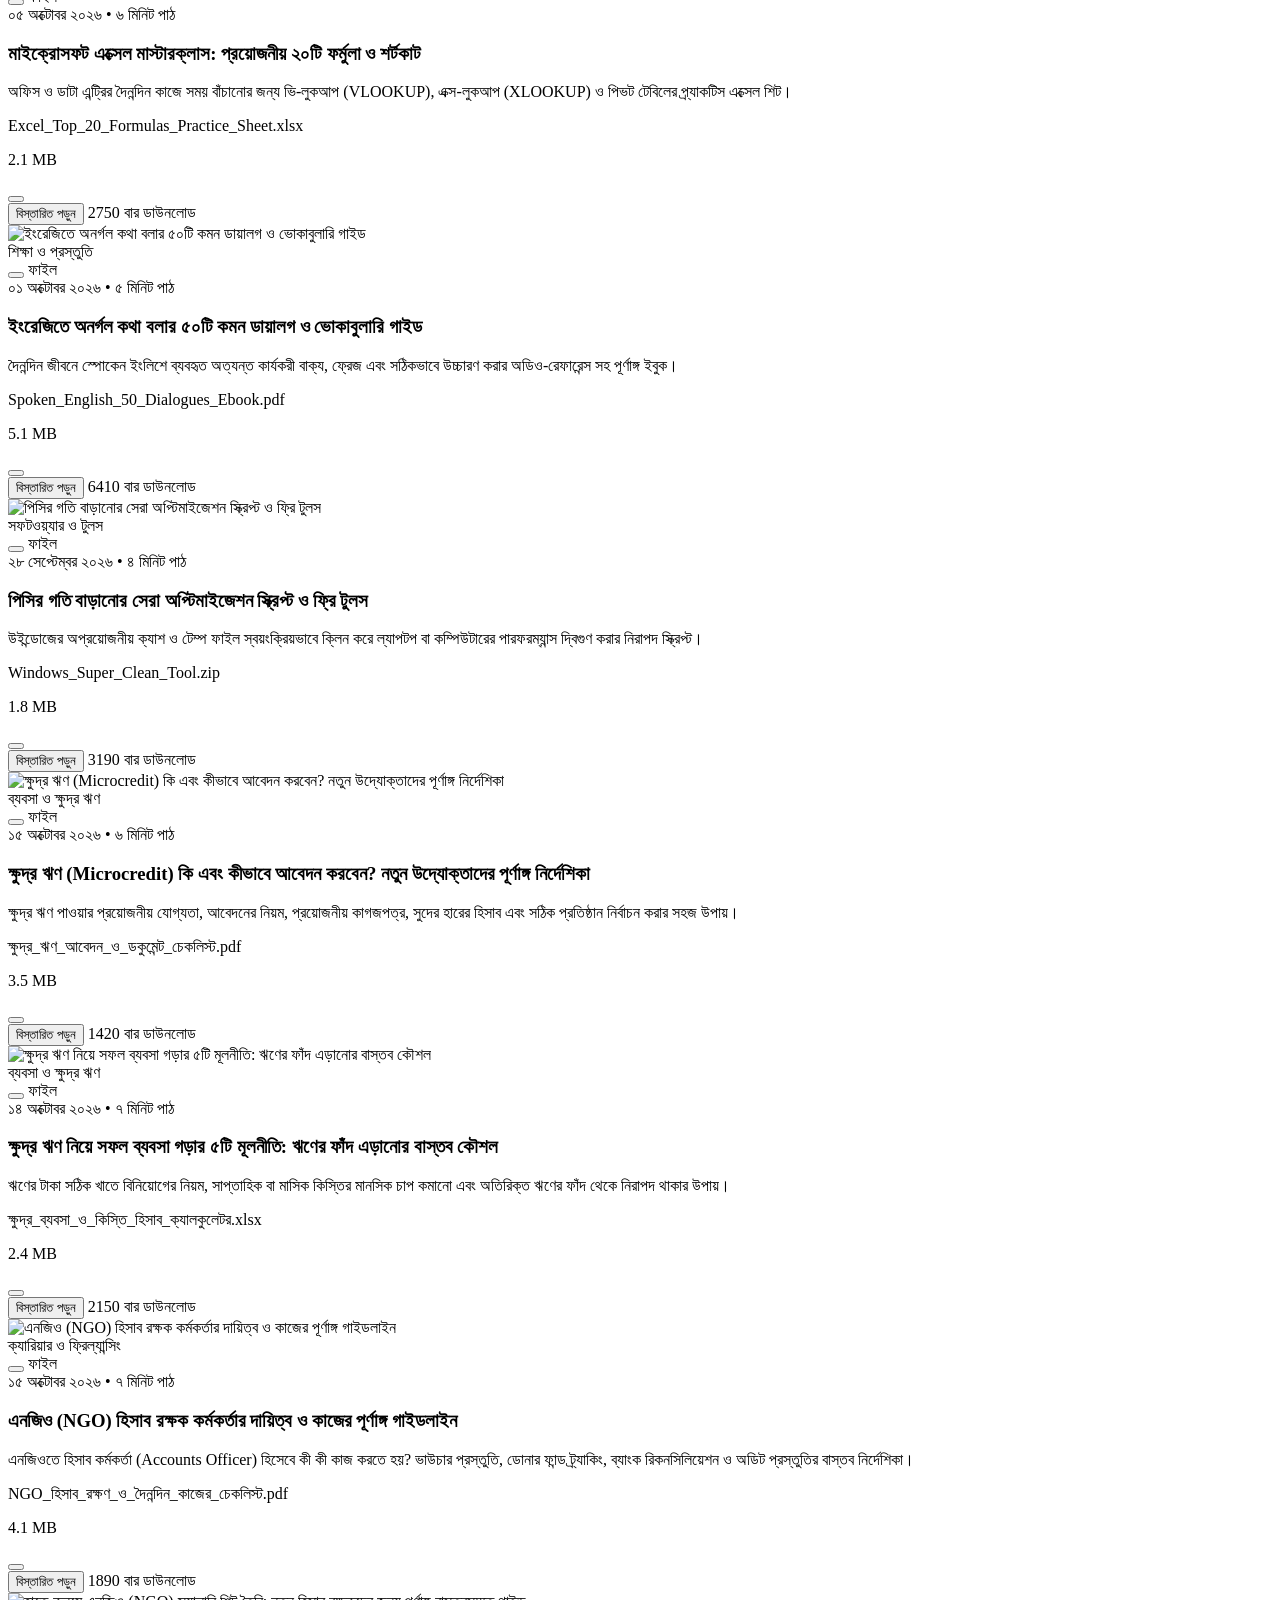
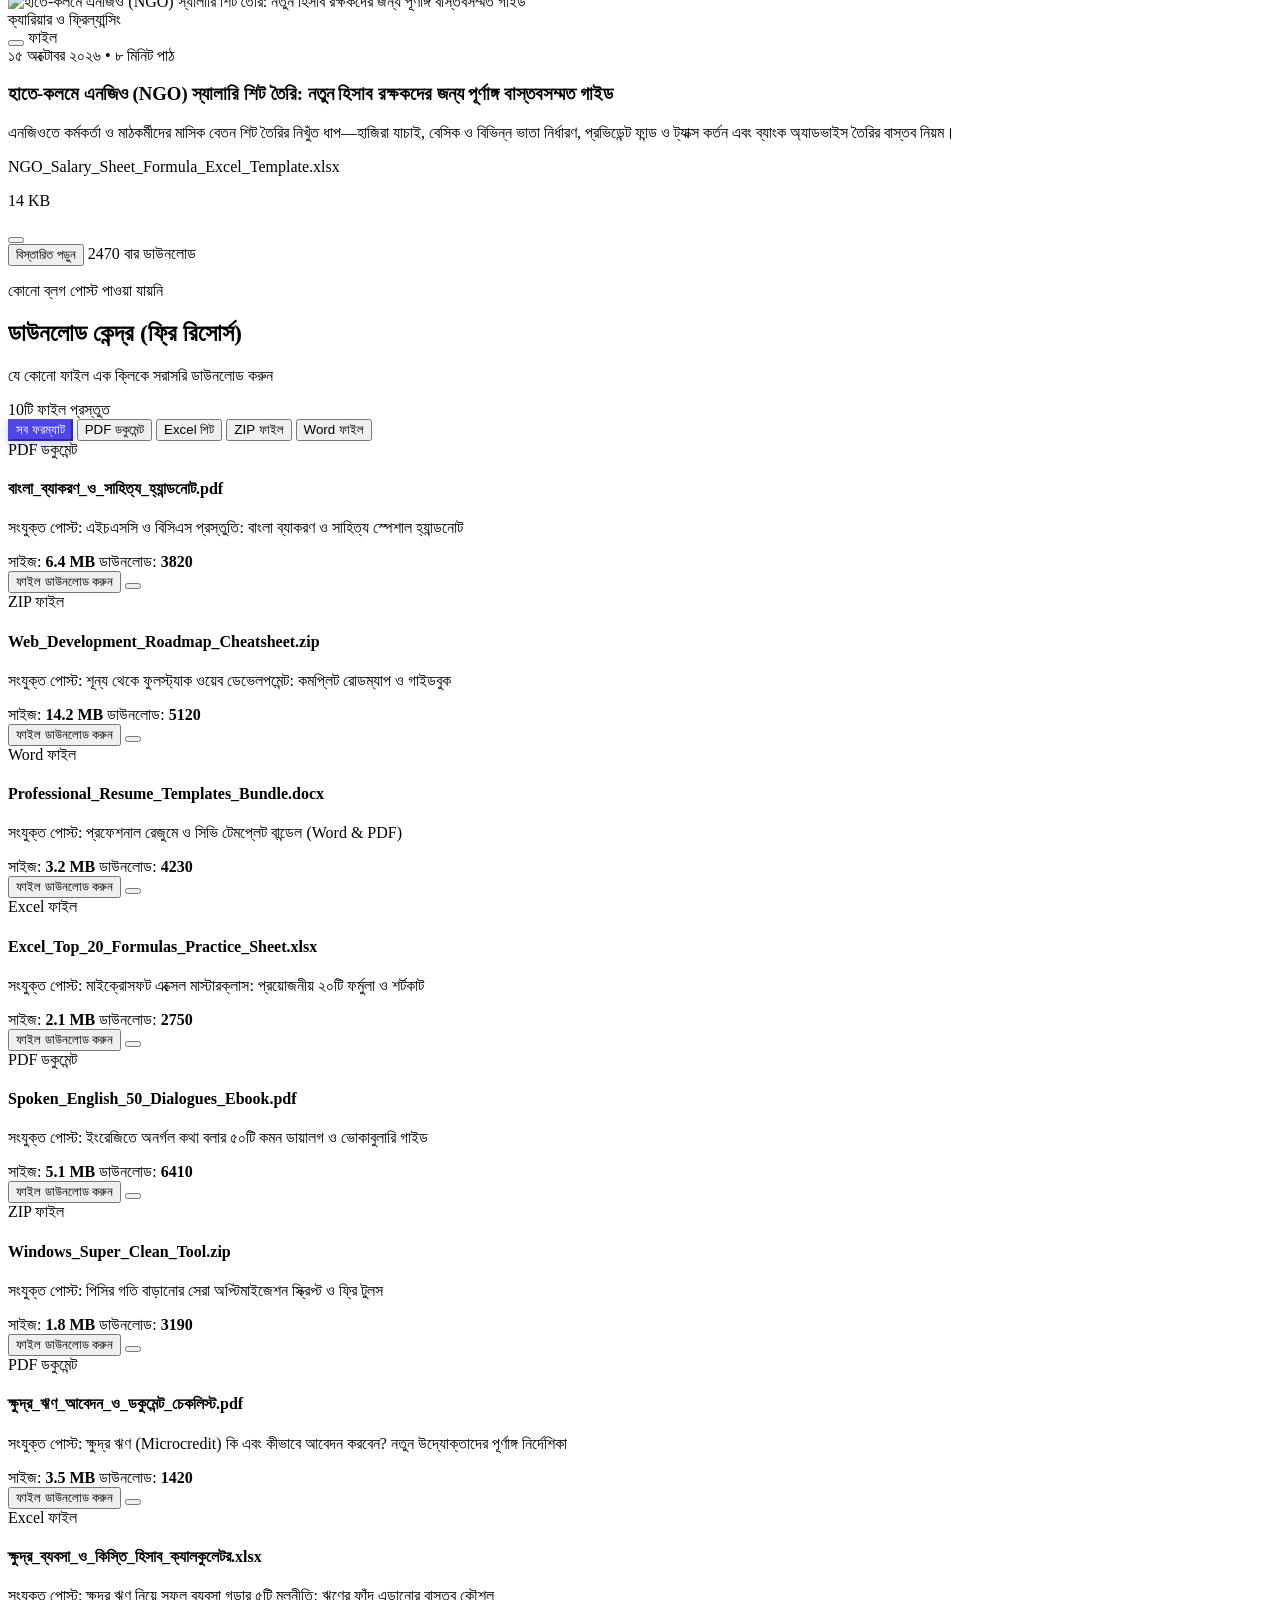
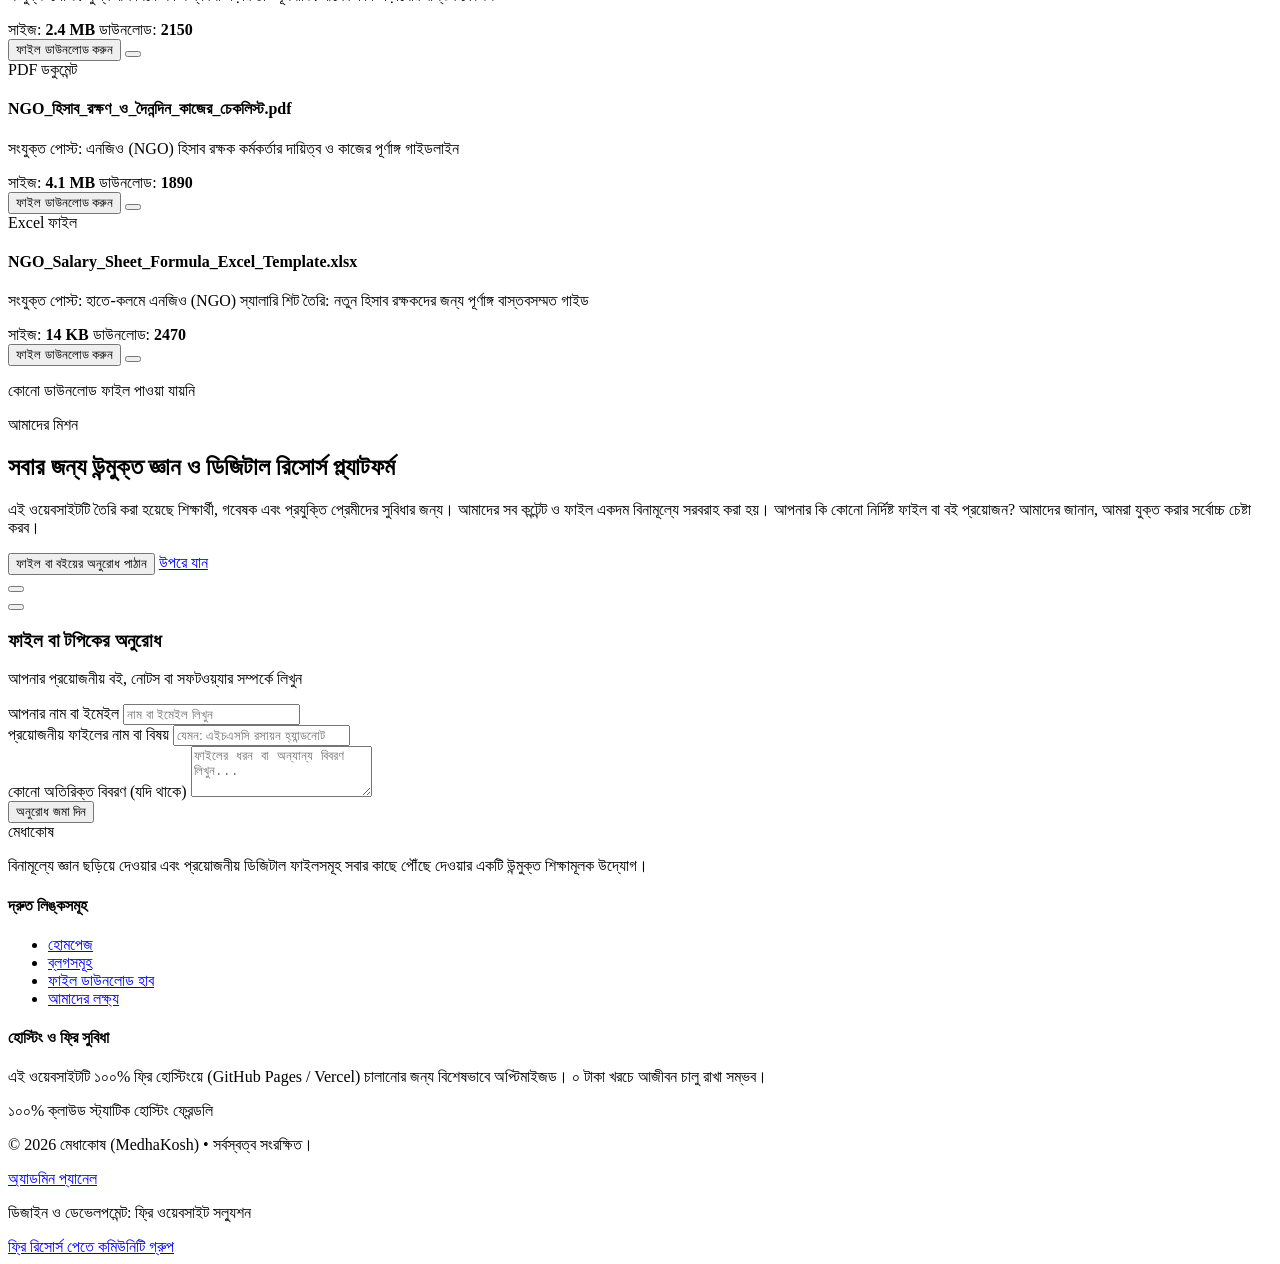
==== commit 584957f4: "Add modern features: reading progress bar, bookmarks, file format filter pills, 1-click social share" ====
--- a/index.html
+++ b/index.html
@@ -42,6 +42,9 @@
 </head>
 <body class="bg-slate-50 text-slate-800 dark:bg-slate-950 dark:text-slate-100 min-h-screen flex flex-col font-sans transition-colors duration-300">
 
+  <!-- ================= READING PROGRESS BAR ================= -->
+  <div id="reading-progress" class="fixed top-0 left-0 h-1 bg-gradient-to-r from-brand-600 via-indigo-500 to-purple-600 z-50 transition-all duration-100 w-0"></div>
+
   <!-- ================= NAVBAR ================= -->
   <header class="sticky top-0 z-40 w-full backdrop-blur-md bg-white/80 dark:bg-slate-900/80 border-b border-slate-200 dark:border-slate-800 transition-colors">
     <div class="max-w-7xl mx-auto px-4 sm:px-6 lg:px-8 h-16 flex items-center justify-between">
@@ -194,6 +197,10 @@
         <button data-view="files" class="view-tab-btn px-4 py-2 text-sm font-semibold rounded-xl transition-all">
           সরাসরি ফাইল হাব
         </button>
+        <button data-view="bookmarks" class="view-tab-btn px-4 py-2 text-sm font-semibold rounded-xl transition-all flex items-center gap-1.5">
+          <i data-lucide="bookmark" class="w-4 h-4"></i>
+          <span>সংরক্ষিত (<span id="bookmark-count-badge">০</span>)</span>
+        </button>
       </div>
 
       <!-- Category Filter Pills -->
@@ -249,6 +256,29 @@
           </p>
         </div>
         <span class="text-sm text-slate-500 dark:text-slate-400" id="files-count-badge"></span>
+      </div>
+
+      <!-- File Format Filter Pills -->
+      <div class="flex items-center gap-2 overflow-x-auto pb-2 mb-6" id="format-filter-pills">
+        <button data-format="all" class="format-pill active px-3.5 py-1.5 text-xs font-semibold rounded-full border border-slate-200 dark:border-slate-800 bg-white dark:bg-slate-900 text-slate-600 dark:text-slate-300">
+          সব ফরম্যাট
+        </button>
+        <button data-format="pdf" class="format-pill px-3.5 py-1.5 text-xs font-semibold rounded-full border border-slate-200 dark:border-slate-800 bg-white dark:bg-slate-900 text-slate-600 dark:text-slate-300 flex items-center gap-1">
+          <i data-lucide="file-text" class="w-3.5 h-3.5 text-rose-500"></i>
+          <span>PDF ডকুমেন্ট</span>
+        </button>
+        <button data-format="excel" class="format-pill px-3.5 py-1.5 text-xs font-semibold rounded-full border border-slate-200 dark:border-slate-800 bg-white dark:bg-slate-900 text-slate-600 dark:text-slate-300 flex items-center gap-1">
+          <i data-lucide="table" class="w-3.5 h-3.5 text-emerald-500"></i>
+          <span>Excel শিট</span>
+        </button>
+        <button data-format="zip" class="format-pill px-3.5 py-1.5 text-xs font-semibold rounded-full border border-slate-200 dark:border-slate-800 bg-white dark:bg-slate-900 text-slate-600 dark:text-slate-300 flex items-center gap-1">
+          <i data-lucide="archive" class="w-3.5 h-3.5 text-amber-500"></i>
+          <span>ZIP ফাইল</span>
+        </button>
+        <button data-format="doc" class="format-pill px-3.5 py-1.5 text-xs font-semibold rounded-full border border-slate-200 dark:border-slate-800 bg-white dark:bg-slate-900 text-slate-600 dark:text-slate-300 flex items-center gap-1">
+          <i data-lucide="file-spreadsheet" class="w-3.5 h-3.5 text-blue-500"></i>
+          <span>Word ফাইল</span>
+        </button>
       </div>
 
       <!-- Files Grid -->
@@ -390,6 +420,15 @@
     </div>
   </footer>
 
+  <!-- ================= FLOATING COMMUNITY PILL ================= -->
+  <div class="fixed bottom-6 left-6 z-40">
+    <a href="https://t.me/" target="_blank" class="flex items-center gap-2 px-4 py-2.5 rounded-full bg-emerald-600 hover:bg-emerald-700 text-white shadow-xl shadow-emerald-600/30 font-semibold text-xs sm:text-sm transition-all hover:scale-105 border border-emerald-400/30 group">
+      <i data-lucide="message-circle" class="w-4 h-4 group-hover:scale-110 transition-transform"></i>
+      <span class="hidden sm:inline">ফ্রি রিসোর্স পেতে</span>
+      <span>কমিউনিটি গ্রুপ</span>
+    </a>
+  </div>
+
   <!-- Scripts -->
   <script src="data.js"></script>
   <script src="app.js"></script>
--- a/style.css
+++ b/style.css
@@ -1,6 +1,5 @@
 /* Custom styling enhancements for MedhaKosh */
 
-/* Smooth transitions */
 * {
   box-sizing: border-box;
 }
@@ -29,14 +28,15 @@
 }
 
 /* Category Pill Styling */
-.category-pill {
+.category-pill, .format-pill {
   transition: all 0.2s ease;
   white-space: nowrap;
 }
 
-.category-pill.active {
+.category-pill.active, .format-pill.active {
   background-color: #4f46e5;
   color: #ffffff;
+  border-color: #4f46e5;
   box-shadow: 0 4px 12px rgba(79, 70, 229, 0.25);
 }
 
